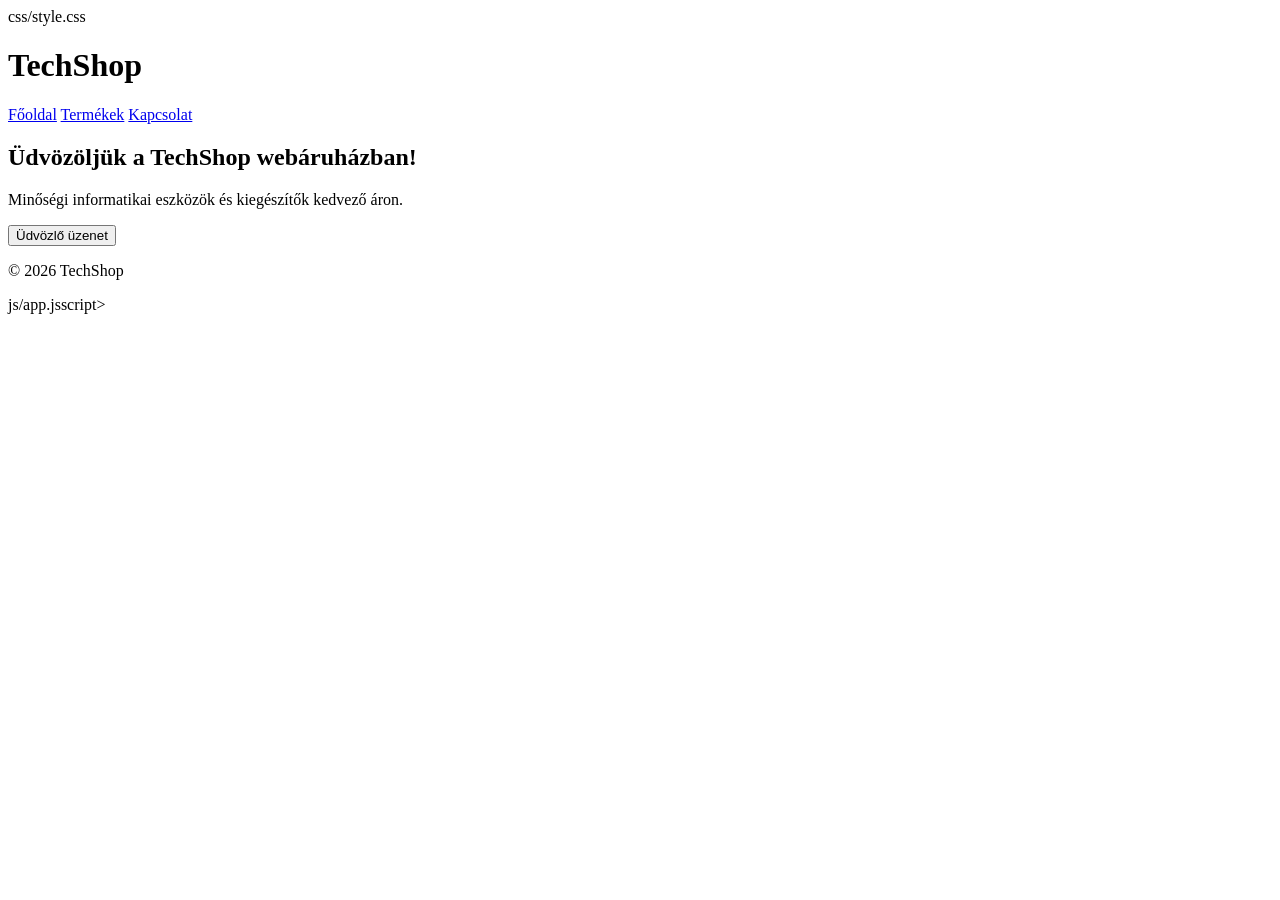
==== techshop/index.html @ 571b611f "README HOZZÁADÁSA MEGINT" ====
<!DOCTYPE html>
<html lang="hu">
<head>
    <meta charset="UTF-8">
    <meta name="viewport" content="width=device-width, initial-scale=1.0">
    <title>TechShop</title>
    css/style.css
</head>
<body>

    <header>
        <h1>TechShop</h1>

        <nav>
            <a href="index.html">Főoldal</a>
            <a href="products.html">Termékek</a>
            <a href="contact.html">Kapcsolat</a>
        </nav>
    </header>

    <main>
        <section>
            <h2>Üdvözöljük a TechShop webáruházban!</h2>

            <p>
                Minőségi informatikai eszközök és kiegészítők
                kedvező áron.
            </p>

            <button id="btnWelcome">
                Üdvözlő üzenet
            </button>
        </section>
    </main>

    <footer>
        <p>&copy; 2026 TechShop</p>
    </footer>

    js/app.jsscript>

</body>
</html>
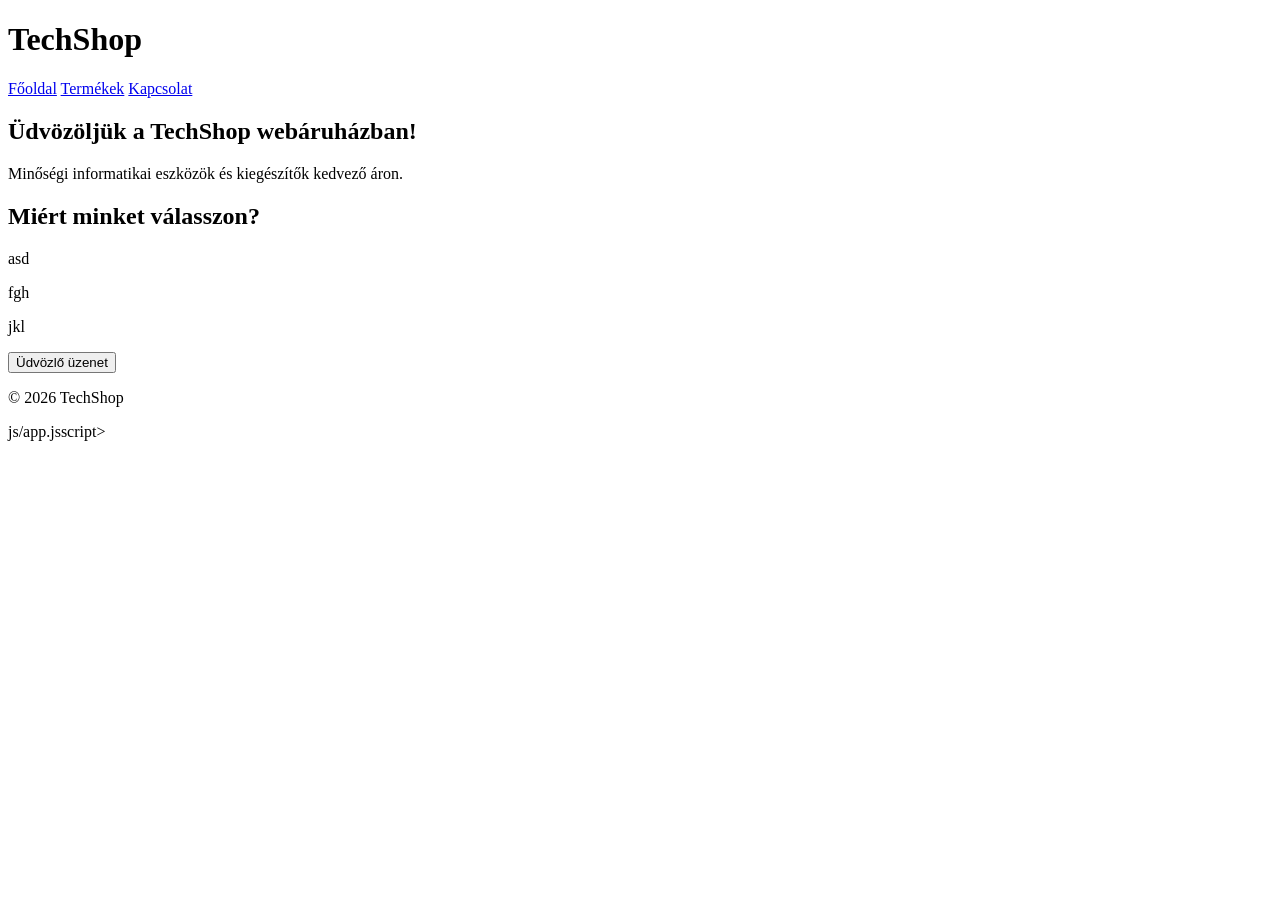
==== commit 884198b0: "További termékek hozzáadva" ====
--- a/techshop/index.html
+++ b/techshop/index.html
@@ -4,7 +4,7 @@
     <meta charset="UTF-8">
     <meta name="viewport" content="width=device-width, initial-scale=1.0">
     <title>TechShop</title>
-    css/style.css
+    <link src="css/style.css">
 </head>
 <body>
 
@@ -26,6 +26,10 @@
                 Minőségi informatikai eszközök és kiegészítők
                 kedvező áron.
             </p>
+            <h2>Miért minket válasszon?</h2>
+            <p>asd</p>
+            <p>fgh</p>
+            <p>jkl</p>
 
             <button id="btnWelcome">
                 Üdvözlő üzenet
